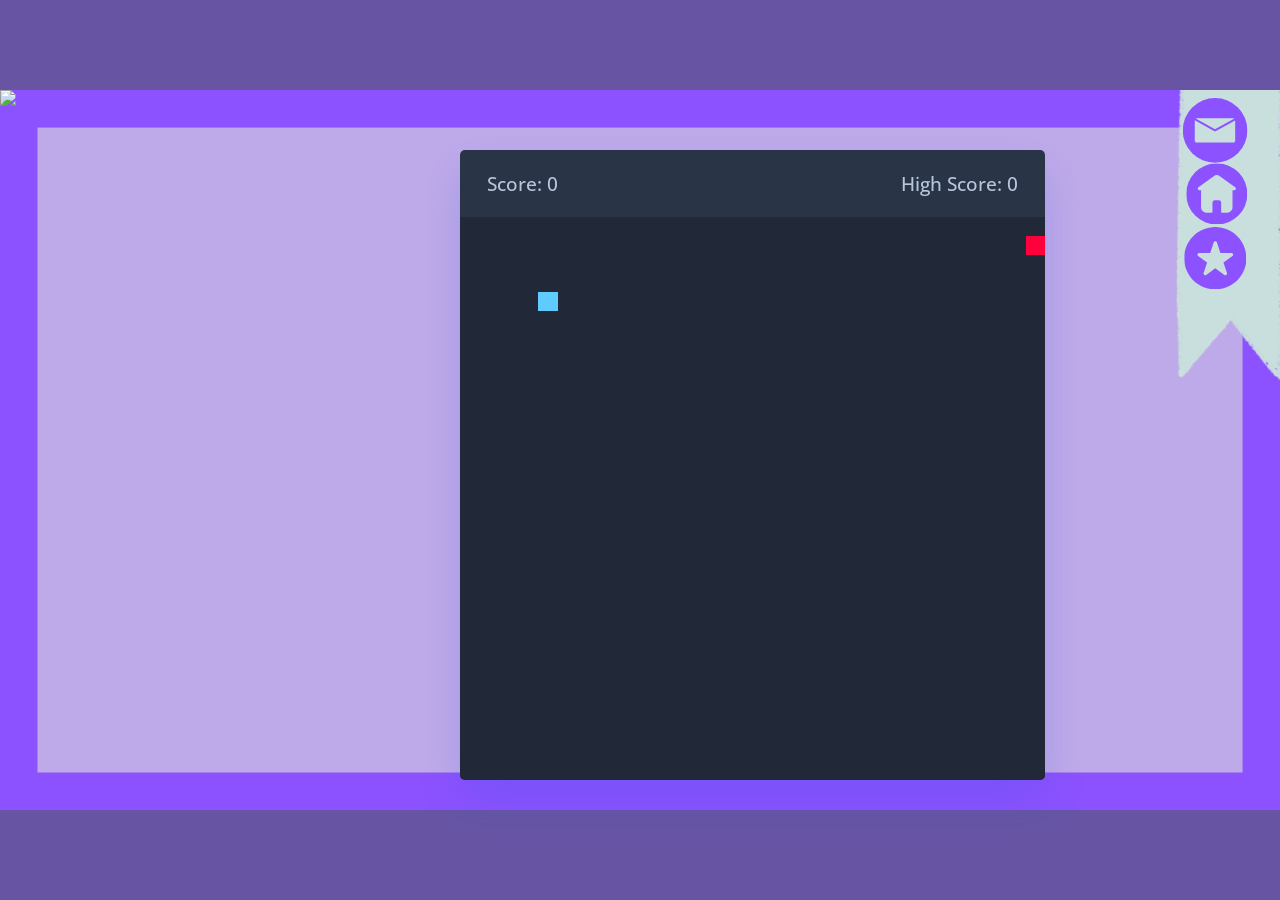
==== Snake.html @ ab3684cf "Add files via upload" ====
<!DOCTYPE html>

<html lang="en">
<head>
    <meta charset="utf-8">
    <meta name="viewport" content="width=device-width, initial-scale=1.0">

<title>Snake Game</title>

<link rel="stylesheet" href="Snake.css">
<link rel="stylesheet" href="https://cdnjs.cloudflare.com/ajax/libs/font-awesome/6.3.0/css/all.min.css">

<script src="script.js" defer></script>

</head>

<body>

<div class="image-boxS">

<!-- Background -->
<img src="images/BG.png" class="bgS">

<!-- Gold Star -->
<img src="images/Gold star.png" class="goldstar">

<!-- Banner -->
<img src="images/banner.png" class="banner">

<!-- Email Button -->
<a href="EmailPage.html">
    <img src="images/E-mail Button-Purple.png" class="emailbuttonS">
</a>

<!-- Home Button -->
<a href="index.html">
    <img src="images/Home Button-Purple.png" class="homebuttonS">
</a>

<!-- Star Button -->
<a href="StarPage.html">
    <img src="images/Star Button-Purple.png" class="starbuttonS">
</a>

</div>

<div class="wrapper">

<div class="game-details">
    <span class="score">Score: 0</span>
    <span class="high-score">High Score: 0</span>
</div>

<div class="play-board"></div>

<div class="controls">
    <i data-key="ArrowLeft" class="fa-solid fa-arrow-left-long"></i>
    <i data-key="ArrowUp" class="fa-solid fa-arrow-up-long"></i>
    <i data-key="ArrowRight" class="fa-solid fa-arrow-right-long"></i>
    <i data-key="ArrowDown" class="fa-solid fa-arrow-down-long"></i>
</div>

</div>

</body>
</html>
---- Snake.css ----
/* Import Google font */
@import url('https://fonts.googleapis.com/css2?family=Open+Sans:wght@400;500;600;700&display=swap');

* {
    margin: 0;
    padding: 0;
    box-sizing: border-box;
    font-family: 'Open Sans', sans-serif;
}

body {
    display: flex;
    align-items: center;
    justify-content: center;
    min-height: 100vh;
    background-color: #6755a4;
}

.wrapper {
    position: absolute;
    top: 150px;
    left: 460px;
    width: 65vmin;
    height: 70vmin;
    display: flex;
    overflow: hidden;
    flex-direction: column;
    justify-content: center;
    border-radius: 5px;
    background: #293447;
    box-shadow: 0 20px 40px rgba(52, 87, 220, 0.2);
}

.game-details {
    color: #B8C6DC;
    font-weight: 500;
    font-size: 1.2rem;
    padding: 20px 27px;
    display: flex;
    justify-content: space-between;
}

.play-board {
    height: 100%;
    width: 100%;
    display: grid;
    background: #212837;
    grid-template: repeat(30, 1fr) / repeat(30, 1fr);
}

    .play-board .food {
        background: #FF003D;
    }

    .play-board .head {
        background: #60CBFF;
    }

.controls {
    display: none;
    justify-content: space-between;
}

    .controls i {
        padding: 25px 0;
        text-align: center;
        font-size: 1.3rem;
        color: #B8C6DC;
        width: calc(100% / 4);
        cursor: pointer;
        border-right: 1px solid #171B26;
    }

@media screen and (max-width: 800px) {
    .wrapper {
        width: 90vmin;
        height: 115vmin;
    }

    .game-details {
        font-size: 1rem;
        padding: 15px 27px;
    }

    .controls {
        display: flex;
    }

        .controls i {
            padding: 15px 0;
            font-size: 1rem;
        }
}

.image-boxS {
    position: relative;
}

/* background */
.bgS {
    width: 100%;
    height: auto;
    display: block;
    position: relative;
}

/*goldstar*/
.goldstar {
    position: absolute;
    top: 0vw;
    left: 0vw;
    pointer-events: none;
}

/*banner*/
.banner {
    position: absolute;
    top: 0vw;
    right: 0vw;
    pointer-events: none;
}

/* emailbutton */
.emailbuttonS {
    position: absolute;
    top: 0.6vw;
    left: 92vw;
    transform: none;
    z-index: 2;
    cursor: pointer;
}

/* homebutton */
.homebuttonS {
    position: absolute;
    top: 5.5vw;
    left: 92vw;
    transform: none;
    z-index: 2;
    cursor: pointer;
}

/* starbutton */
.starbuttonS {
    position: absolute;
    top: 10.5vw;
    left: 92vw;
    transform: none;
    z-index: 2;
    cursor: pointer;
}
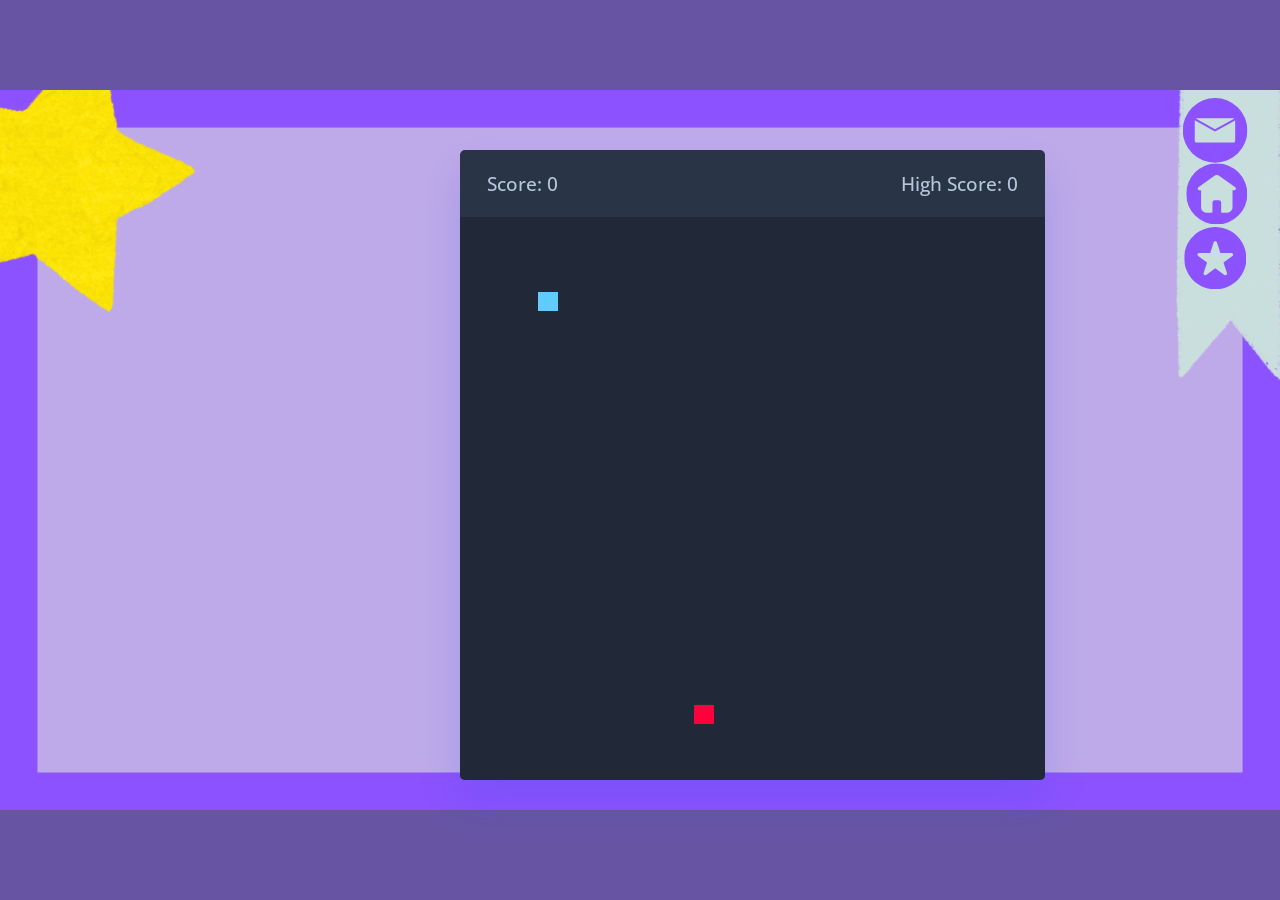
==== commit caaf02cb: "Fix HTML formatting issues in Snake.html" ====
--- a/Snake.html
+++ b/Snake.html
@@ -22,7 +22,7 @@
 <img src="images/BG.png" class="bgS">
 
 <!-- Gold Star -->
-<img src="images/Gold star.png" class="goldstar">
+<img src="images/Gold Star.png" class="goldstar">
 
 <!-- Banner -->
 <img src="images/banner.png" class="banner">
--- a/Snake.css
+++ b/Snake.css
@@ -90,7 +90,23 @@
             padding: 15px 0;
             font-size: 1rem;
         }
-}
+    .wrapper {
+        position: absolute;
+        top: 140px;
+        left: 18px;
+        width: 90vmin;
+        height: 140vmin;
+        display: flex;
+        overflow: hidden;
+        flex-direction: column;
+        justify-content: center;
+        border-radius: 5px;
+        background: #293447;
+        box-shadow: 0 20px 40px rgba(52, 87, 220, 0.2);
+    }
+
+}
+
 
 .image-boxS {
     position: relative;
@@ -150,3 +166,53 @@
     cursor: pointer;
 }
 
+@media (max-width: 768px) {
+
+    /* background */
+    .bgS {
+        width: 100%;
+        height: 720px;
+        display: block;
+        position: relative;
+    }
+
+    /*goldstar*/
+    .goldstar {
+        top: 0vw;
+        left: 0vw;
+        width: 80px;
+        cursor: pointer;
+    }
+
+    /*banner*/
+    .banner {
+        width: 40px;
+        top: 0vw;
+        right: 0vw;
+        pointer-events: none;
+    }
+
+    /* emailbutton */
+    .emailbuttonS {
+        top: 2vw;
+        left: 91.1vw;
+        width: 26px;
+    }
+
+    /* homebutton */
+    .homebuttonS {
+        position: absolute;
+        top: 9vw;
+        left: 91vw;
+        width: 26px;
+    }
+
+    /* starbutton */
+    .starbuttonS {
+        position: absolute;
+        top: 16vw;
+        left: 91vw;
+        width: 26px;
+    }
+
+}
